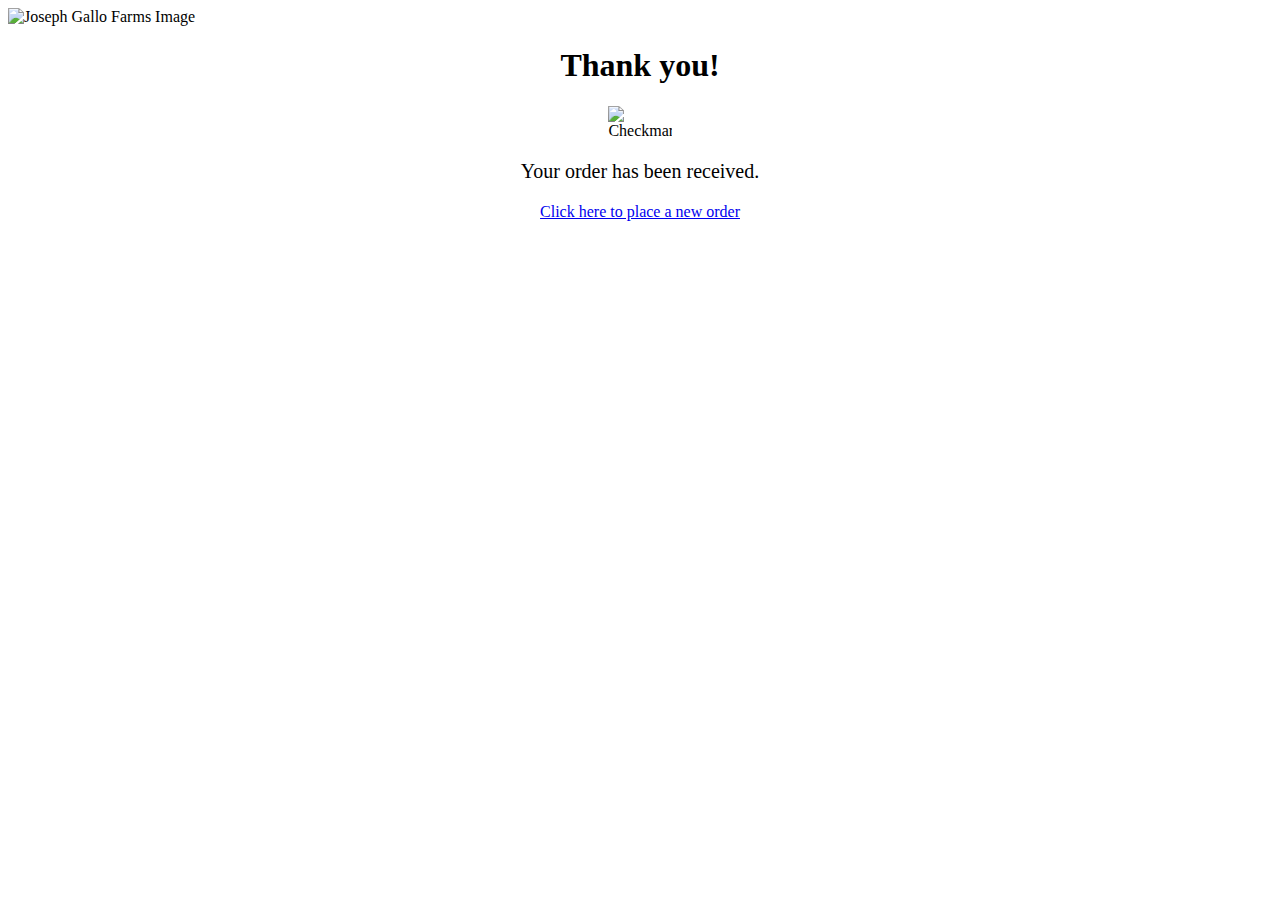
==== confirmation.html @ 8791f20e "final copy before changing varieties, style, and size" ====
<!DOCTYPE html>
<html lang="en">

<head>
  <meta charset="UTF-8">
  <meta name="viewport" content="width=device-width, initial-scale=1.0">
  <meta http-equiv="X-UA-Compatible" content="ie=edge">
  <title>Confirmation</title>
  <link rel="stylesheet" href="styles.css">
</head>

<body id="confirmation">
  <img src="./images/joseph-farms-cheese-header.jpg" alt="Joseph Gallo Farms Image">
  <h1 id='title'>Thank you!</h1>
  <img id='checkMark' src="./images/Checkmark.png" alt="Checkmark">
  <p id='received'>Your order has been received.</p>
  <div class="myNewOrder">
    <a id='newOrder' href="index.html">Click here to place a new order</a>
  </div>
</body>

</html>
---- styles.css ----
#title {
  text-align: center;
}

img {
  display: block;
  margin-left: auto;
  margin-right: auto;
}

#firstname,
#lastname,
#employeenumber,
#saledate,
#email,
#date {
  margin: 8px 0;
  box-sizing: border-box;
}

#firstname,
#lastname,
#employeenumber,
#saledate,
#email,
#date {
  border-width: .50px;
  border-color: gray;
  border-radius: 13px;
  border-style: solid;
  padding-left: 10px;
  width: 200px;
  height: 30px;
}

select {
  border-radius: 5px;
  /* //border-style: groove;
//  padding-left: 10px;
//  width: 100px; */
  height: 23px;
}

#variety16 {
  padding-left: 3px;
  border-radius: 5px;
  width: 136px;
  height: 18px;
  border-style: groove;
}

#style16 {
  padding-left: 3px;
  border-radius: 5px;
  width: 70px;
  height: 18px;
  border-style: groove;
}

#qty16 {
  width: 40px;
}

#size16 {
  width: 60px;
}

#size1,
#size2,
#size3,
#size4,
#size5,
#size6,
#size7,
#size8,
#size9,
#size10,
#size11,
#size12,
#size13,
#size14,
#size15 {
  width: 60px;
}

#qty1,
#qty2,
#qty3,
#qty4,
#qty5,
#qty6,
#qty7,
#qty8,
#qty9,
#qty10,
#qty11,
#qty12,
#qty13,
#qty14,
#qty15 {
  width: 40px;
}

#style1,
#style2,
#style3,
#style4,
#style5,
#style6,
#style7,
#style8,
#style9,
#style10,
#style11,
#style12,
#style13,
#style14,
#style15 {
  width: 75px;
}

#countPounds1,
#countPounds2,
#countPounds3,
#countPounds4,
#countPounds5,
#countPounds6,
#countPounds7,
#countPounds8,
#countPounds9,
#countPounds10,
#countPounds11,
#countPounds12,
#countPounds13,
#countPounds14,
#countPounds15,
#countPounds16 {
  padding-left: 5px;
  border-radius: 5px;
  width: 38px;
  height: 18px;
  border-style: groove;
}

/* #totalqty{
  padding-left: 200px;
 } */
#totalPadding {
  padding-left: 40px;
}

::placeholder {
  color: #A9A9A9;
  opacity: 1;
}

#main {
  background-image: url(./images/photo-1523741543316-beb7fc7023d8.jpeg);
  /* background-size:cover; */
  background-repeat: no-repeat;
  background-position: center;
}

#confirmation {
  background-color: white;
}

#indexForm {
  /* //background-color: red; */
  margin: 0 auto;
  width: 1400px;
  height: 850px;
}

#orderListForm,
#pickListForm,
#payRollForm {
  /* display: inline-block; */
  /* background-color: red; */
  /* border-radius: 10px; */
  /* width: 338px;
  margin: 0 auto; */
  margin-left: auto;
  margin-right: auto;
  width: 70%;
  /* border: 3px solid green; */
  text-align: center;
}

#fieldSetPersonal {
  position: relative;
  right: 250px;
  top: 195px;
}

#fieldSetCheese {
  position: relative;
  left: 242px;
  bottom: 348px;
}

#fieldSetPersonal,
#fieldSetCheese {
  background-color: rgb(255, 255, 255, 0.65);
  filter: alpha(opacity=100);
  /* width: 500px; */
  align-items: center;
  border: 1px solid black;
  width: 400px;
  margin: auto;
}

.myNewOrder {
  text-align: center;
}

#total {
  width: 35px;
}

#checkMark {
  width: 5%;
}

#received {
  text-align: center;
  font-size: 20px;
}

#submit,
#reset {
  border-top: 2px solid #a3ceda;
  border-left: 2px solid #a3ceda;
  border-right: 2px solid #4f6267;
  border-bottom: 2px solid #4f6267;
  /* padding:		10px 20px !important; */
  font-size: 14px !important;
  background-color: #98FB98;
  font-weight: bold;
  color: #376037;
  width: 145px;
  height: 30px;
  position: relative;
  left: 83px;
}

#filter {
  width: 100%
}

.required {
  color: red;
}

#comments {
  border-radius: 5px;
  height: 80px;
  width: 391px;
}

#cost {
  text-indent: 108px;
}

#sortTable {
  width: 100%;
}

#sortData {
  text-align: center;
}

#sortData:nth-child(odd) {
  background-color: #d8f8f5;
  /* background-color: #c5f5f0; */
}

#navigateLink {
  color: red;
  //text-decoration:none;
  //border: 2px solid red;
}

#heading {
  color: green;
}

#addId,
#addUserid,
#addEmpnum,
#addFname,
#addLname,
#addSaledate,
#addVariety,
#addStyle,
#addSize,
#addQty,
#addPounds {
  width: 9%;
}

#add {
  width: 5.8%;
}

#addPrice,
#addSaleDate {
  text-align: center;
}

#setPricesButton {
  width: 100px;
}

#sortTableTest {
  //background-color: red;
  width: 50%;
  margin-left: auto;
  margin-right: auto;
}

#sortTablePayRoll {
  margin-left: auto;
  margin-right: auto;
  width: 60%;
}

#sortTablePickList {
  margin-left: auto;
  margin-right: auto;
  width: 70%;
}

#filter {
  text-align: center;
}

#filter input {
  width: 30%;
}
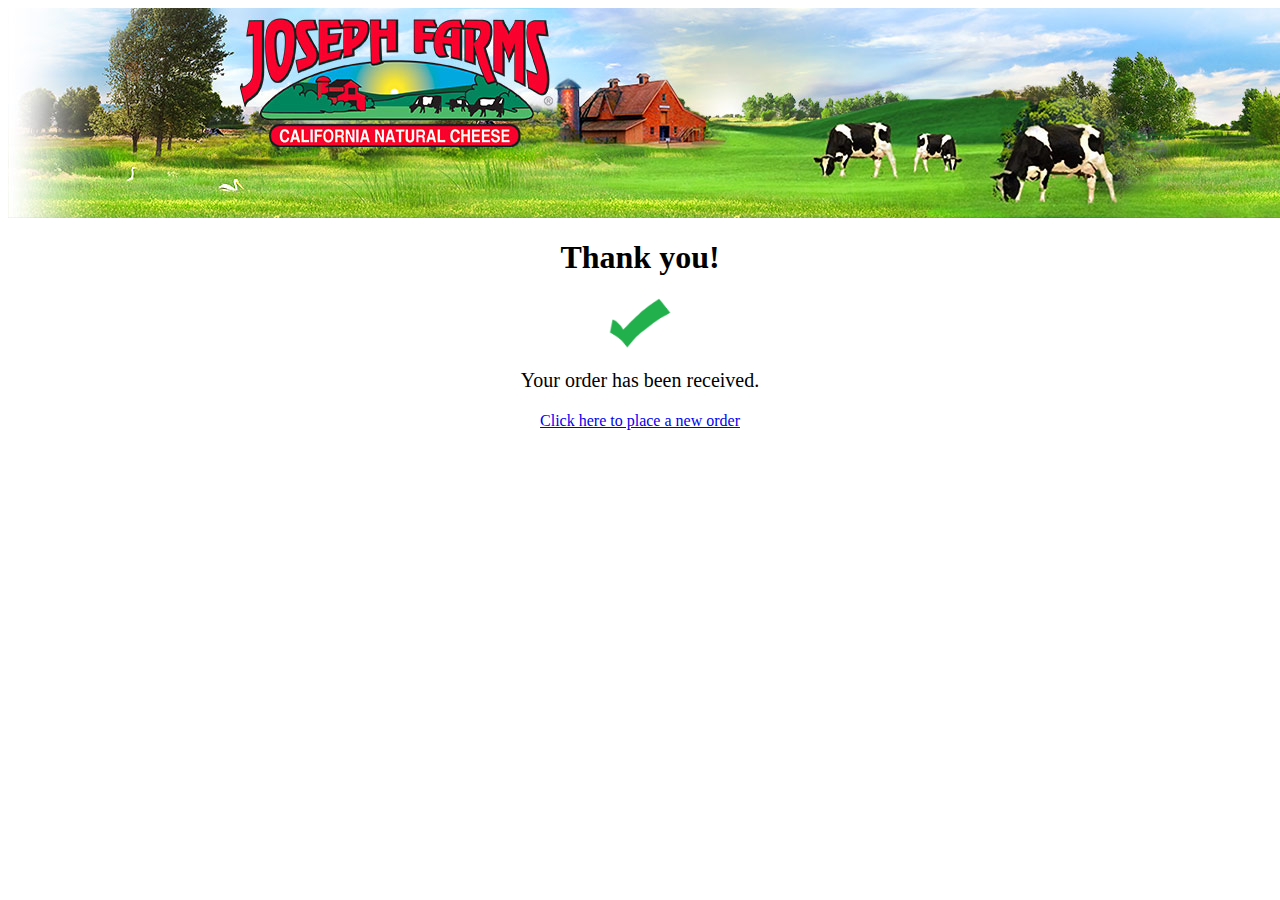
==== commit 045fb403: "Deployed Version" ====
--- a/confirmation.html
+++ b/confirmation.html
@@ -10,9 +10,9 @@
 </head>
 
 <body id="confirmation">
-  <img src="./images/joseph-farms-cheese-header.jpg" alt="Joseph Gallo Farms Image">
+  <img src="./Images/joseph-farms-cheese-header.jpg" alt="Joseph Gallo Farms Image">
   <h1 id='title'>Thank you!</h1>
-  <img id='checkMark' src="./images/Checkmark.png" alt="Checkmark">
+  <img id='checkMark' src="./Images/Checkmark.png" alt="Checkmark">
   <p id='received'>Your order has been received.</p>
   <div class="myNewOrder">
     <a id='newOrder' href="index.html">Click here to place a new order</a>
--- a/styles.css
+++ b/styles.css
@@ -6,6 +6,14 @@
   display: block;
   margin-left: auto;
   margin-right: auto;
+}
+
+#salary {
+  margin-bottom: 10px;
+}
+
+#hourly {
+  margin-top: 8px;
 }
 
 #firstname,
@@ -150,12 +158,12 @@
 }
 
 ::placeholder {
-  color: #A9A9A9;
+  color: #c2c2c2;
   opacity: 1;
 }
 
 #main {
-  background-image: url(./images/photo-1523741543316-beb7fc7023d8.jpeg);
+  background-image: url(./Images/photo-1523741543316-beb7fc7023d8.jpeg);
   /* background-size:cover; */
   background-repeat: no-repeat;
   background-position: center;
@@ -337,4 +345,9 @@
 
 #filter input {
   width: 30%;
+}
+
+#addForm {
+  //background-color: red;
+  text-align: center;
 }